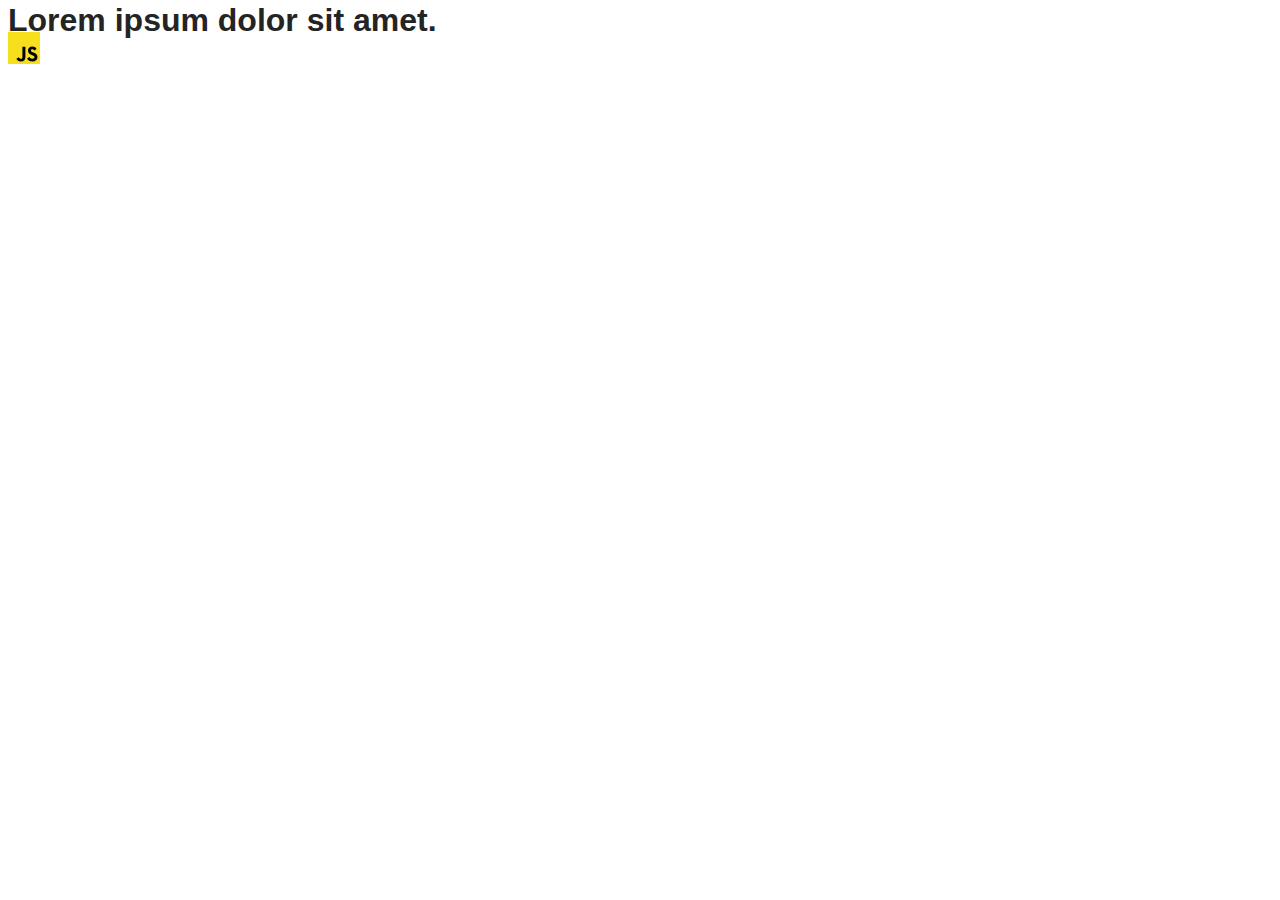
==== src/index.html @ f24380e0 "Initial commit" ====
<!DOCTYPE html>
<html lang="en">
  <head>
    <meta charset="UTF-8" />
    <link rel="icon" type="image/svg+xml" href="/favicon.svg" />
    <meta name="viewport" content="width=device-width, initial-scale=1.0" />
    <title>Vanilla App Template</title>
    <link rel="stylesheet" href="./css/styles.css" />
  </head>
  <body>
    <load ="partials/header.html" />

    <section>
      <h1>Lorem ipsum dolor sit amet.</h1>
      <!-- Path to images as from index.html file -->
      <img src="./img/javascript.svg" alt="" />
    </section>

    <!-- Loads the specified .html file -->
    <load ="partials/vite-promo.html" />

    <script type="module" src="/main.js"></script>
  </body>
</html>
---- src/css/styles.css ----
/**
  |============================
  | include css partials with
  | default @import url()
  |============================
*/
@import url('./reset.css');
@import url('./vite-promo.css');
@import url('./header.css');

:root {
  font-family: Inter, Avenir, Helvetica, Arial, sans-serif;
  font-size: 16px;
  line-height: 24px;
  font-weight: 400;

  color: #242424;
  background-color: rgba(255, 255, 255, 0.87);

  font-synthesis: none;
  text-rendering: optimizeLegibility;
  -webkit-font-smoothing: antialiased;
  -moz-osx-font-smoothing: grayscale;
  -webkit-text-size-adjust: 100%;
}
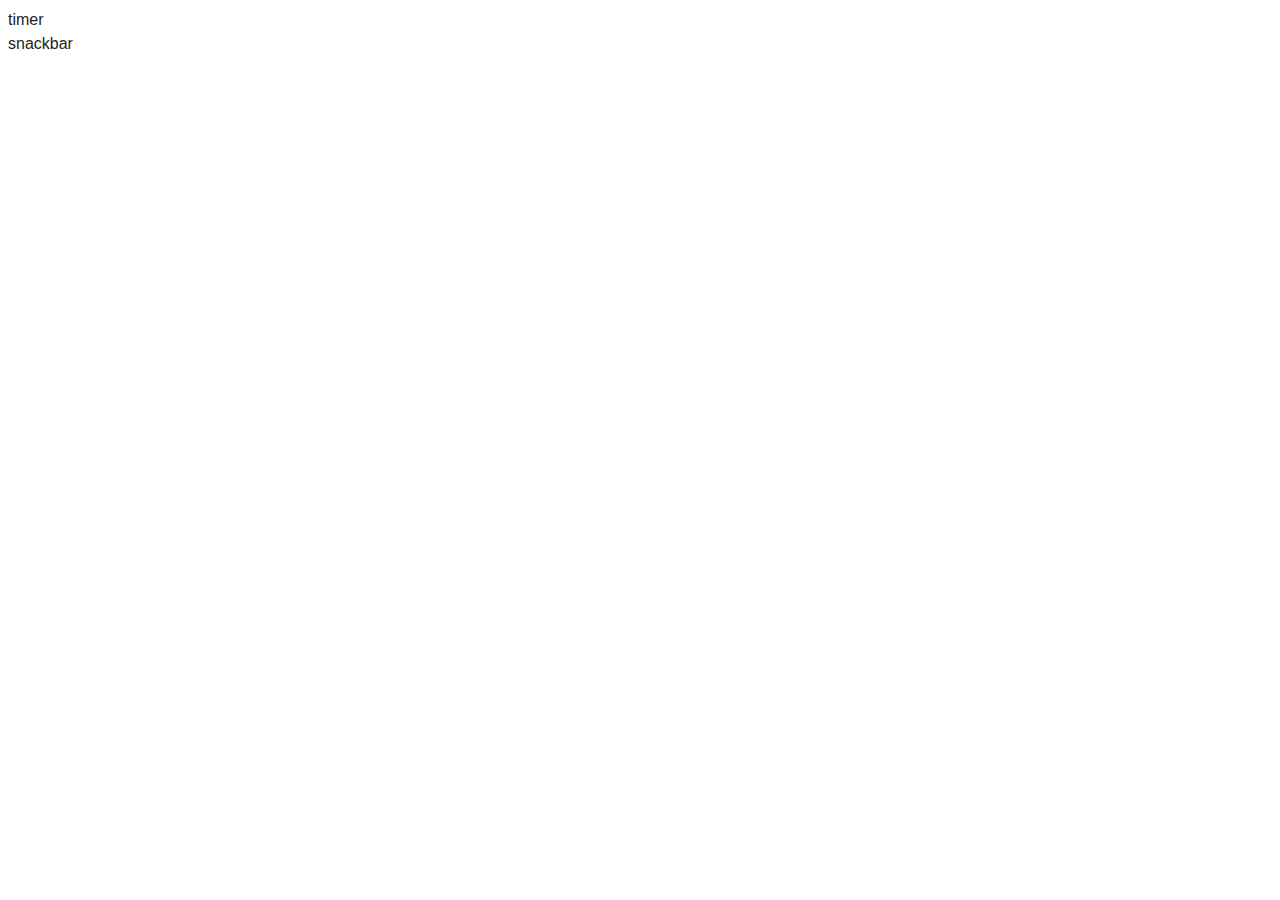
==== commit aba97c3d: "Add first task.(without css)" ====
--- a/src/index.html
+++ b/src/index.html
@@ -8,17 +8,9 @@
     <link rel="stylesheet" href="./css/styles.css" />
   </head>
   <body>
-    <load ="partials/header.html" />
-
-    <section>
-      <h1>Lorem ipsum dolor sit amet.</h1>
-      <!-- Path to images as from index.html file -->
-      <img src="./img/javascript.svg" alt="" />
-    </section>
-
-    <!-- Loads the specified .html file -->
-    <load ="partials/vite-promo.html" />
-
-    <script type="module" src="/main.js"></script>
+    <ul>
+      <li><a href="./1-timer.html">timer</a></li>
+      <li><a href="./2-snackbar.html">snackbar</a></li>
+    </ul>
   </body>
 </html>
